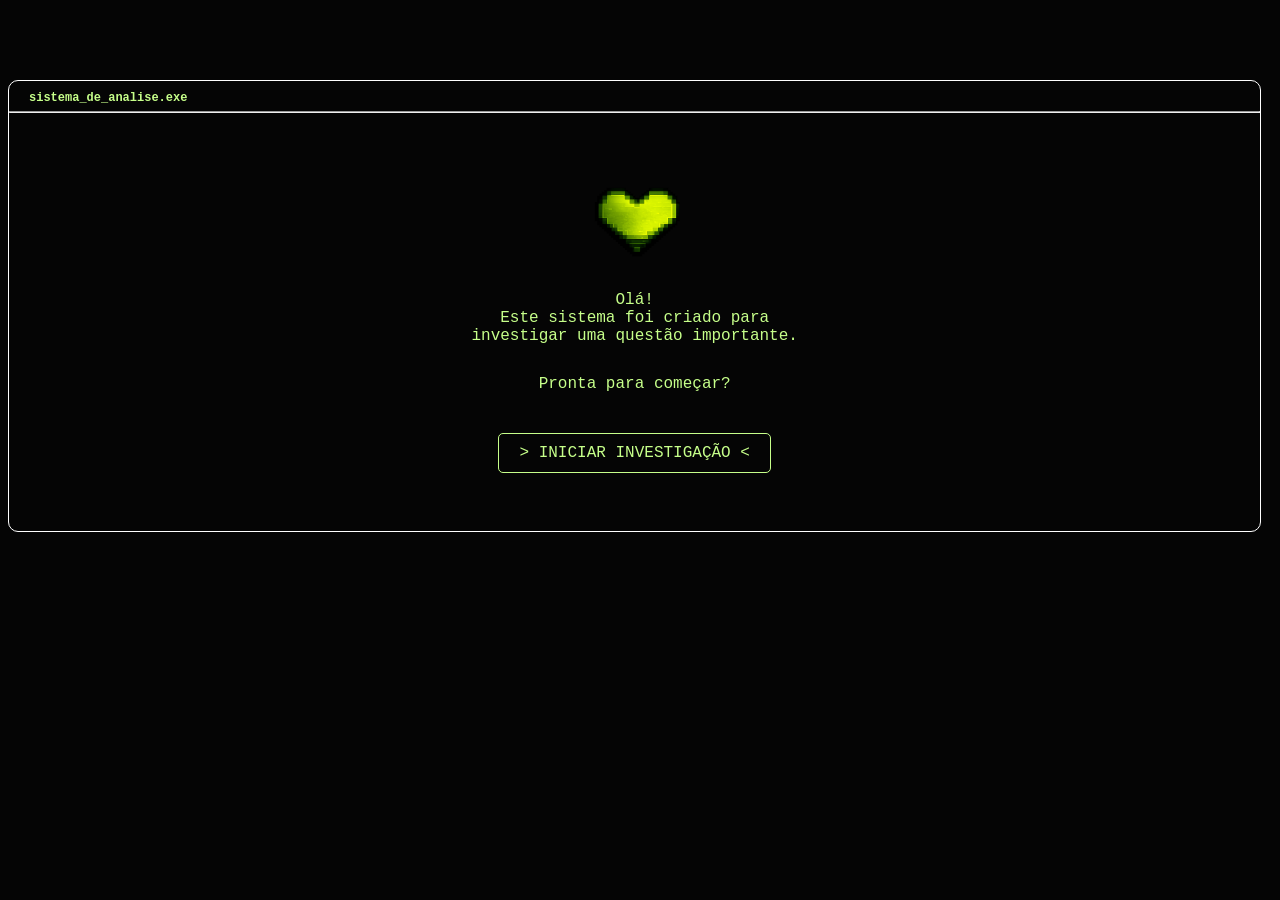
==== index.html @ a26730ad "Add files via upload" ====
<!DOCTYPE html>
<html lang="pt-br">
<head>
    <meta charset="UTF-8">
    <meta name="viewport" content="width=device-width, initial-scale=1.0">
    <link rel="stylesheet" href="css/style.css">
    <title></title>
</head>
<body>
    <div class="square">
        <div class="titlesquare">
            <h2>sistema_de_analise.exe</h2>
            <hr>
        </div>
        <div class="content">
            <div class="heartcontent">
                <img class="heart" src="img/heart.png" alt="Heart">
            </div>
            <div class="textcontentgb">
            <div class="textcontent">
            <span>Olá!</span>
            </div>
            <div class="textcontent2">
            <span>Este sistema foi criado para</span>
            </div>

            <div class="textcontent4">
                <span>investigar uma questão importante.</span>
            </div>
            <div class="textcontent3">
            <span>Pronta para começar?</span>
            </div>
            </div>
        </div>
           
            <div class="buttoncontent">
            <button class="start-button" onclick="window.location.href='html/resultado.html'">> INICIAR INVESTIGAÇÃO <</button>
            </div>
        </div>
    </div>
</body>
</html>
---- css/style.css ----
body{
    background-color: #050505;
}

h2{
    color: #C6FF8A;
    font-family: 'Courier New', Courier, monospace;
    font-size: 12px;
    margin-left: 20px;
    margin-top: 10px;
}

hr{
    margin-top: -4px;
}

span{
    color: #C6FF8A;
    font-family: 'Courier New', Courier, monospace;
    font-size: 16px;
}


.square{
    margin-top: 80px;
    border: 1px solid white;
    height: 450px;
    width: 99%; 
    border-radius: 10px;
    
}

.textcontentgb{
    margin-top: -50px;
}

.heartcontent{
    display: flex;
    justify-content: center;
    align-items: center;

}

.textcontent{
    display: flex;
    justify-content: center;
    align-items: center;
    margin-top: 20px;
}

.textcontent2{
    display: flex;
    justify-content: center;
    align-items: center;
}

.textcontent3{
    display: flex;
    justify-content: center;
    align-items: center;
    margin-top: 30px;
}   

.textcontent4{
    display: flex;
    justify-content: center;
    align-items: center;
} 

.heart{
    width: 150px;
    height: 200px;
}

button{
    background-color: transparent;
    color: #C6FF8A;
    font-family: 'Courier New', Courier, monospace;
    font-size: 16px;
    border: 1px solid #C6FF8A;
    padding: 10px 20px;
    border-radius: 5px;
    cursor: pointer;
}

.buttoncontent{
    display: flex;
    justify-content: center;
    align-items: center;
    margin-top: 40px;
}
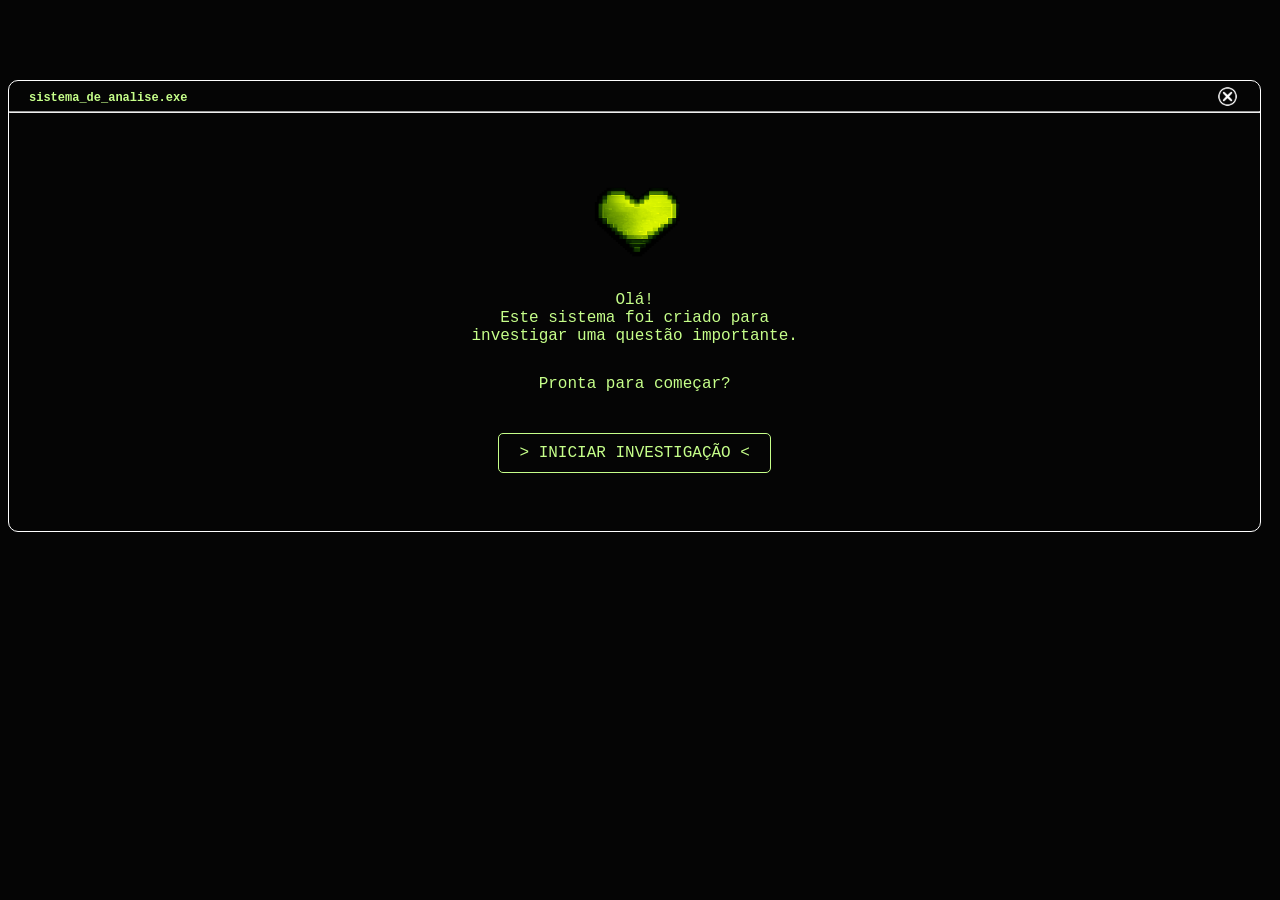
==== commit 93c63707: "Add files via upload" ====
--- a/index.html
+++ b/index.html
@@ -10,8 +10,9 @@
     <div class="square">
         <div class="titlesquare">
             <h2>sistema_de_analise.exe</h2>
-            <hr>
+            <img class="x" src="img/x.png" alt="x">
         </div>
+        <hr>
         <div class="content">
             <div class="heartcontent">
                 <img class="heart" src="img/heart.png" alt="Heart">
@@ -34,7 +35,7 @@
         </div>
            
             <div class="buttoncontent">
-            <button class="start-button" onclick="window.location.href='html/resultado.html'">> INICIAR INVESTIGAÇÃO <</button>
+            <button class="start-button" onclick="window.location.href='html/analise.html'">> INICIAR INVESTIGAÇÃO <</button>
             </div>
         </div>
     </div>
--- a/css/style.css
+++ b/css/style.css
@@ -7,7 +7,6 @@
     color: #C6FF8A;
     font-family: 'Courier New', Courier, monospace;
     font-size: 12px;
-    margin-left: 20px;
     margin-top: 10px;
 }
 
@@ -19,6 +18,13 @@
     color: #C6FF8A;
     font-family: 'Courier New', Courier, monospace;
     font-size: 16px;
+}
+
+.titlesquare{
+    display: flex;
+    justify-content: space-between;
+    align-items: center;
+    padding: 0 20px;
 }
 
 
@@ -73,6 +79,12 @@
     height: 200px;
 }
 
+.x{
+    width: 25px;
+    height: 25px;
+    margin-top: -3px;
+}
+
 button{
     background-color: transparent;
     color: #C6FF8A;
